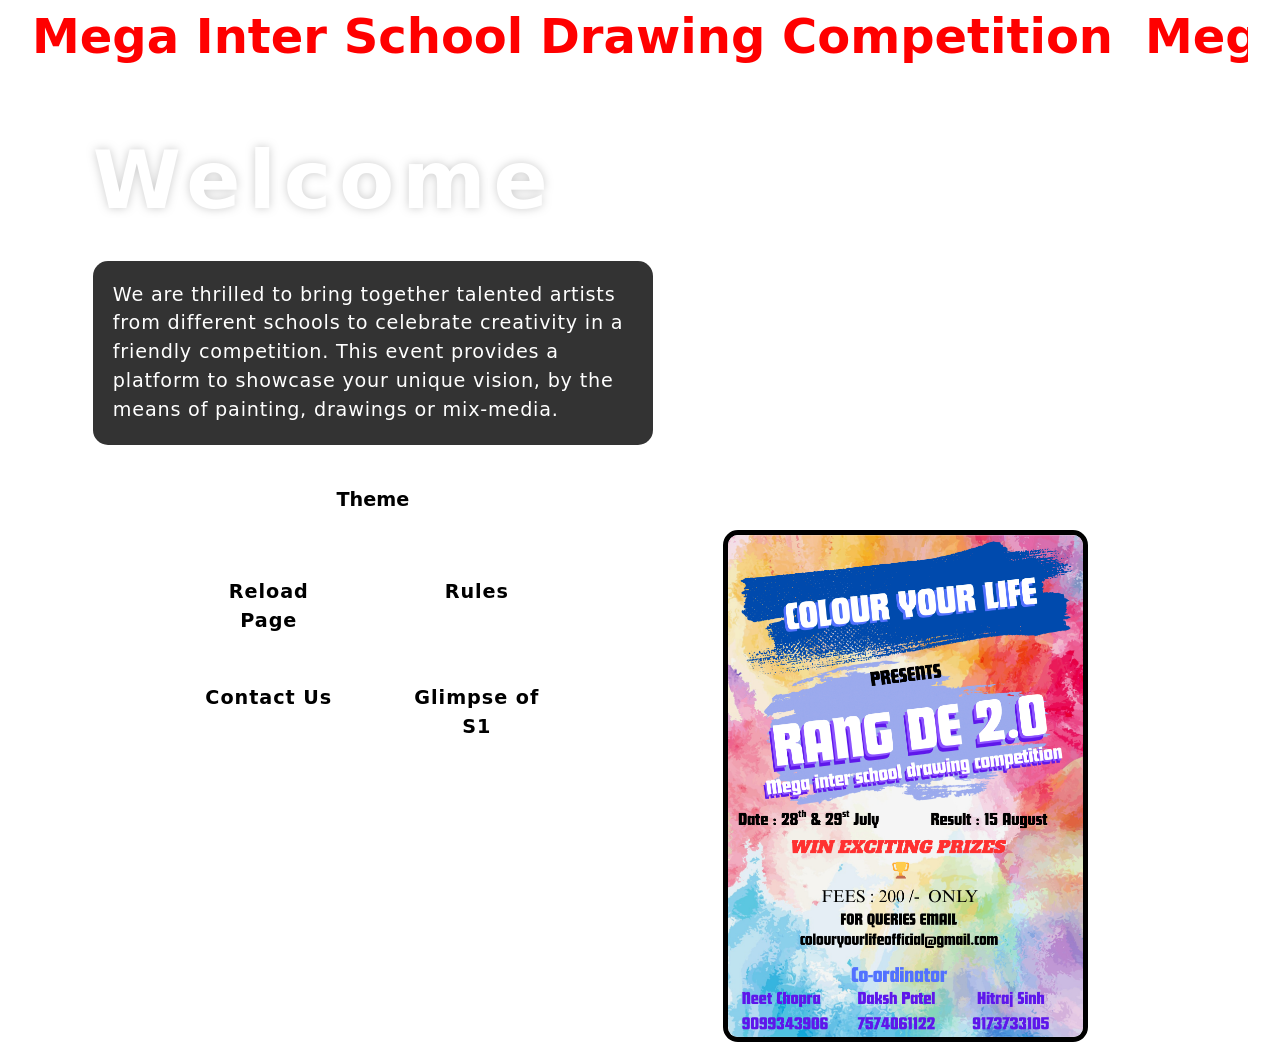
==== index.html @ 24a11db6 "Update index.html" ====
<!DOCTYPE html>
<html lang="en">

<head>
    <meta charset="UTF-8">
    <meta name="viewport" content="width=device-width, initial-scale=1.0">
    <link rel="stylesheet" href="styles.css">
    <link rel="stylesheet" href="https://unpkg.com/aos@next/dist/aos.css" />
    <link rel="icon" type="image/svg" href="Assets/fev.svg">
    <title>Rang De 2.0</title>
</head>

<body>

    <video autoplay muted id="bg-video">
    <source src="Assets/vid_2.mp4" type="video/mp4">
    Your browser does not support HTML5 video.
    </video>

    <div class="layer-blur"></div>
    <div class="container">
    <div class="scrolling-banner">
    <div class="scrolling-track">
        <div class="scrolling-text">
            <h1>Mega Inter School Drawing Competition</h1>
        </div>
        <div class="scrolling-text">
            <h1>Mega Inter School Drawing Competition</h1>
        </div>
        <div class="scrolling-text">
            <h1>Mega Inter School Drawing Competition</h1>
        </div>
    </div>
    </div>

        <main>
            <div class="content">
                <h1 data-aos="fade-zoom-in"
                data-aos-easing="ease-in-back"
                data-aos-delay="300"
                data-aos-offset="0" data-aos-duration="1500">Welcome</h1>
                <p data-aos="fade-zoom-in"
                data-aos-easing="ease-in-back"
                data-aos-delay="300"
                data-aos-offset="0" data-aos-duration="1500" class="description">
                    We are thrilled to bring together talented artists from different schools to celebrate creativity 
                    in a friendly competition. This event provides a platform to showcase your unique vision, 
                    by the means of painting, drawings or mix-media.
                </p>

                <div data-aos="fade-zoom-in"
                data-aos-easing="ease-in-back"
                data-aos-delay="300"
                data-aos-offset="0" data-aos-duration="2000" class="btn-container">

                    <a href="#" class="top-btn">Theme</a>

                    <div class="button-grid">
                        <a href="index.html" class="btn-contact">Reload Page</a>
                        <a href="#" class="btn-contact">Rules</a>
                        <a href="mailto:name@email.com" class="btn-contact">Contact Us</a>
                        <a href="glimpse.html" class="btn-contact">Glimpse of S1</a>
                    </div>
                </div>
            </div>
        </main>
            <!-- Poster Image Section -->
        <div data-aos="fade-zoom-in"
                data-aos-easing="ease-in-back"
                data-aos-delay="300"
                data-aos-offset="0" data-aos-duration="1500" class="poster-container">
            <img src="Assets/poster.png" alt="Event Poster" class="poster-image">
        </div>
    </div>

    <script src="https://unpkg.com/aos@next/dist/aos.js"></script>
    <script>
        AOS.init();
    </script>
    <script>
        // Video pause for last frame
        const video = document.getElementById('bg-video');

        video.addEventListener('loadedmetadata', () => {
            video.play();
        });

        video.addEventListener('ended', () => {
            video.pause();
            video.currentTime = video.duration;
        });
    </script>

</body>
</html>
<!-- d*p. <3 -->
---- styles.css ----
/*Main Body*/
* {
    margin: 0;
    padding: 0;
    box-sizing: border-box;
}

body {
    font-family: system-ui, -apple-system, BlinkMacSystemFont, 'Segoe UI', Roboto, Oxygen, Ubuntu, Cantarell, 'Open Sans', 'Helvetica Neue', sans-serif;
    color: black;
    min-height: 100vh;
    line-height: 1.5;
}

#bg-video {
  position: fixed;
  top: 0;
  left: 0;
  min-width: 100%;
  min-height: 100%;
  object-fit: cover;
  z-index: -1;
}

/* Top Container */
.container {
    width: 100%;
    margin: 0 auto;
    padding: 0 2rem;
    position: relative;
}

header {
    display: flex;
    justify-content: space-between;
    align-items: center;
    padding: 1rem 5rem;
}

header h1 {
    margin: 0;
    font-size: 3.5rem;
    font-weight: 3000;
}

/* Main Body */
main {
    display: flex;
    flex-direction: column;
    justify-content: center;
    min-height: calc(90vh - 6rem);
}

.content {
    margin-top: 0rem;
    max-width: 40rem;
    margin-left: 5%;
    margin-right: auto;
    z-index: 999;
    text-align: left;
}

.content h1 {
    font-size: 5rem;
    color: white;
    font-weight: 1500;
    letter-spacing: 0.1em;
    margin: 2rem 0;
    line-height: 1.2;
    text-shadow: 0 0 10px rgba(128, 128, 128, 0.4);
}

.description {
    display: inline-block;
    background-color: rgba(0, 0, 0, 0.8);
    padding: 20px;
    border-radius: 15px;

    font-size: 1.2rem;
    letter-spacing: 0.05rem;
    max-width: 35rem;
    color: white;
}
.btn-container {
      width: 400px;
      margin: 0 auto;
      padding-top: 25px;
}

.top-btn {
    display: block;
    text-align: center;
    padding: 1rem 1.5rem;
    font-size: 1.2rem;
    font-weight: 750;
    color: black;
    background-color: white;
    text-decoration: none;
    border-radius: 15px;
    margin-bottom: 10px;
    transition: background-color 0.2s ease;
}
.top-btn:hover {
    background-color: lightgray;
}
.button-grid {
    display: grid;
    grid-template-columns: repeat(2, 1fr);
    grid-gap: 10px;
    width: 400px;
    margin: auto;

    gap: 1rem;
    margin-top: 2rem;
    justify-content: flex-end;
    margin-right: 35%;
}

.btn-contact {
    text-align: center;
    text-decoration: none;
    background-color: white;
    color: black;
    padding: 1rem 1.5rem;
    border-radius: 15px;
    font-size: 1.2rem;
    font-weight: 600;
    letter-spacing: 0.05em;
    transition: background-color 0.2s ease;
}

.btn-contact:hover {
    background-color: lightgray;
}

/* 3D Poster */
.poster-image {
    position: fixed;
    top: 50%;
    right: 0;
    width: 30%;
    height: auto;
    object-fit: contain;
    transform: translateY(-50%);
    border-radius: 15px;
    border: 5px solid black;
    right: 10rem;
}


.scrolling-banner {
  width: 100%;
  overflow: hidden;
  box-sizing: border-box;
  position: relative;
}

.scrolling-track {
  display: flex;
  width: max-content;
  animation: scroll-right-loop 20s linear infinite;
}

.scrolling-text {
  white-space: nowrap;
  font-size: 24px;
  color: red;
  text-shadow: 
    -2.5px -2.5px 0 white,  
     2.5px -2.5px 0 white,
    -2.5px  2.5px 0 white,
     2.5px  2.5px 0 white;
  font-weight: bold;
  padding-right: 2rem;
}

@keyframes scroll-right-loop {
  0% {
    transform: translateX(-50%);
  }
  100% {
    transform: translateX(0%);
  }
}
/* d*p. <3 */
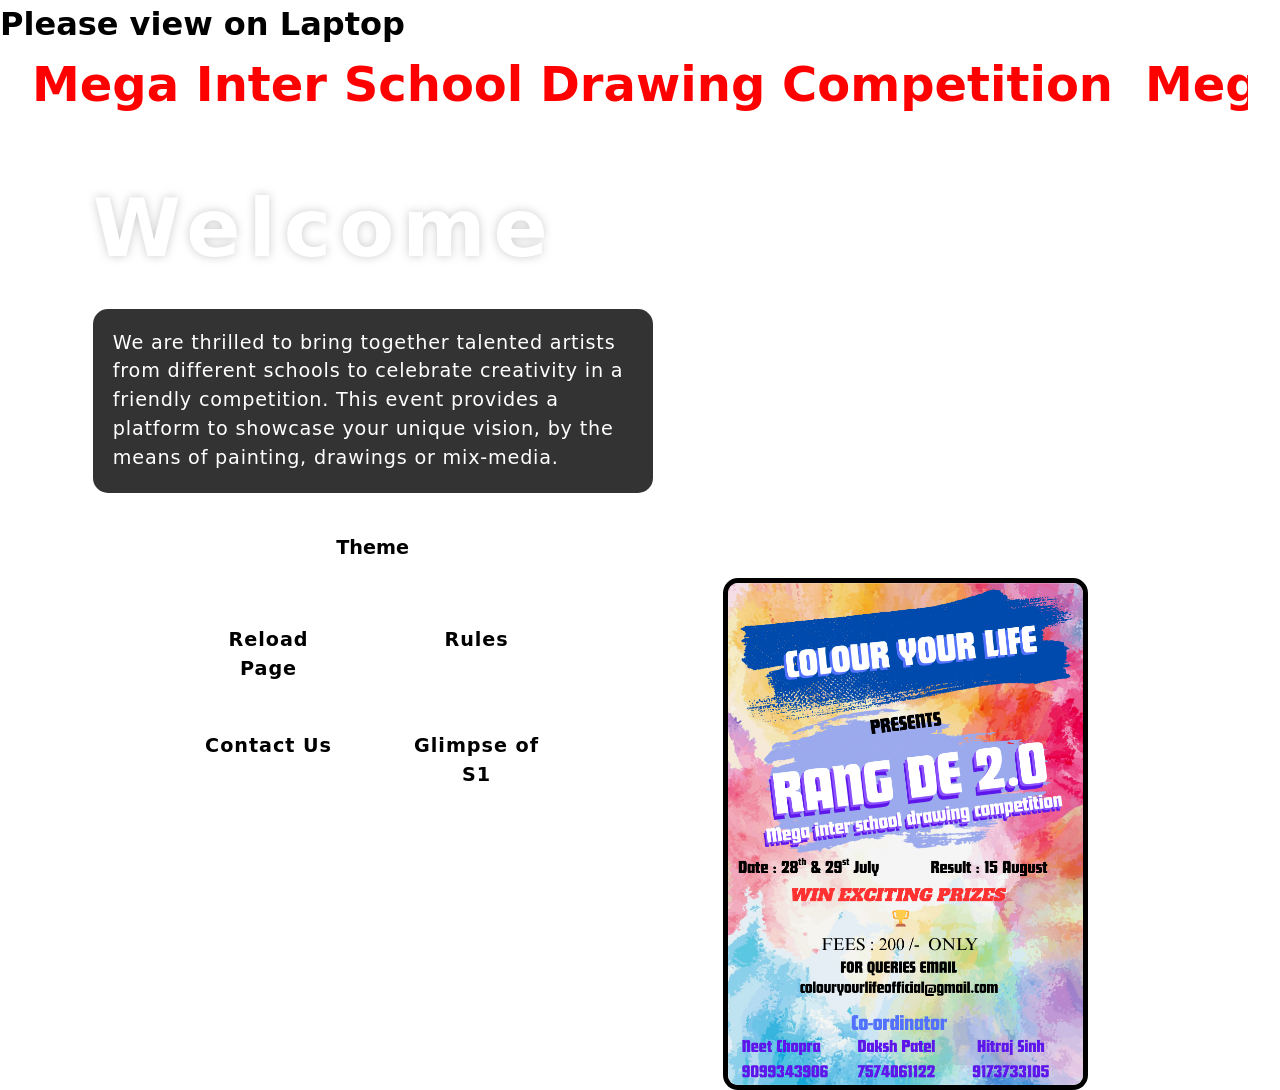
==== commit e32c6eb5: "Update index.html" ====
--- a/index.html
+++ b/index.html
@@ -11,6 +11,9 @@
 </head>
 
 <body>
+    <div class="mobile-message">
+        <h1>Please view on Laptop</h1>
+    </div>
 
     <video autoplay muted id="bg-video">
     <source src="Assets/vid_2.mp4" type="video/mp4">
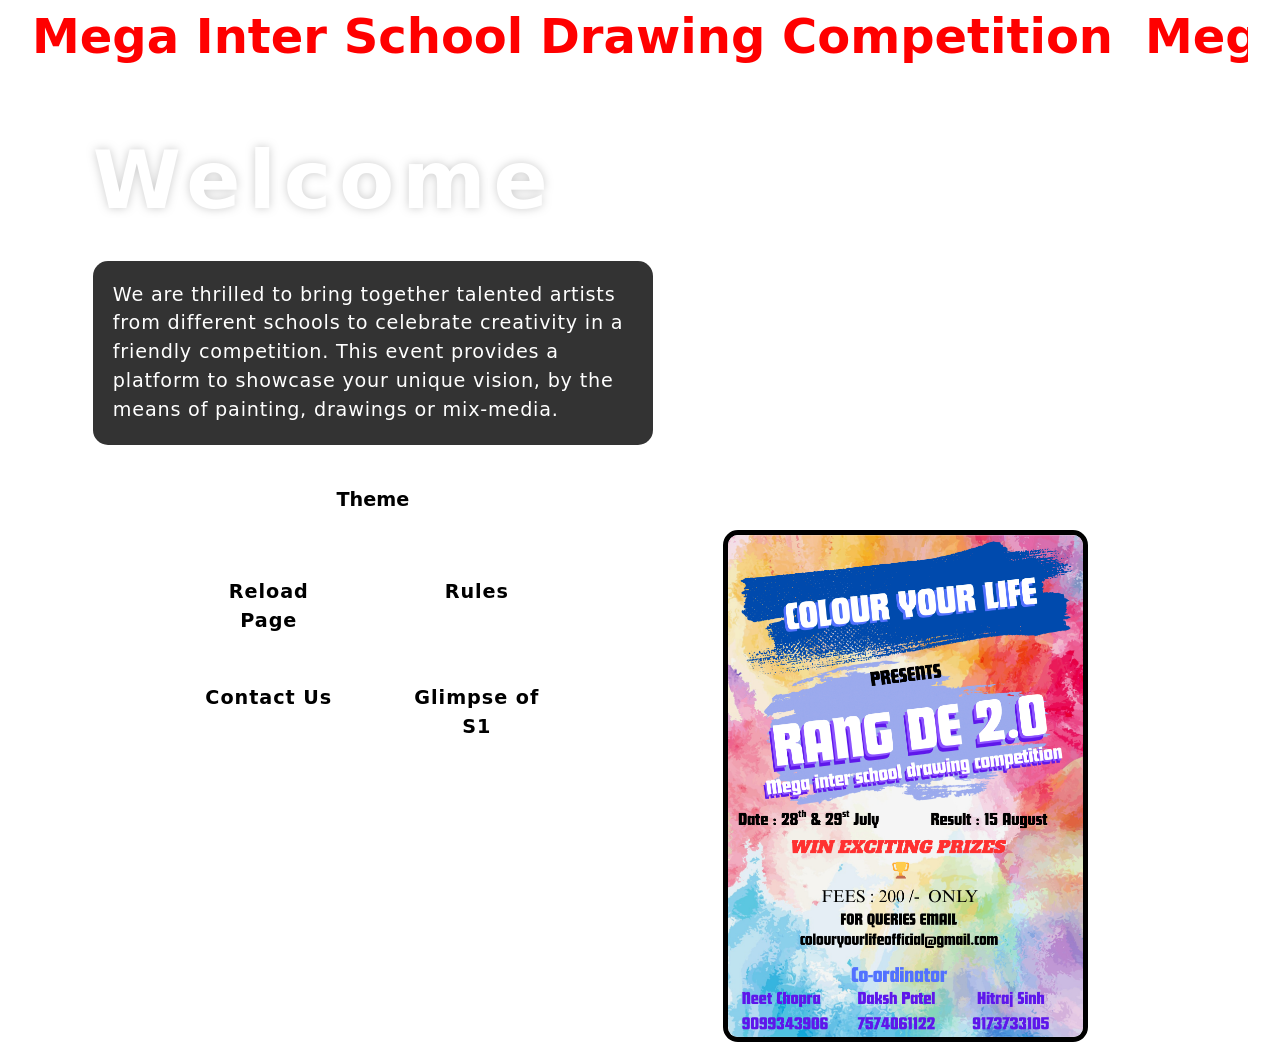
==== commit 42cd4b4b: "Update index.html" ====
--- a/index.html
+++ b/index.html
@@ -12,7 +12,7 @@
 
 <body>
     <div class="mobile-message">
-        <h1>Please view on Laptop</h1>
+        Please view on laptop
     </div>
 
     <video autoplay muted id="bg-video">
--- a/styles.css
+++ b/styles.css
@@ -1,4 +1,4 @@
-/*Main Body*/
+/* Main Body */
 * {
     margin: 0;
     padding: 0;
@@ -81,10 +81,11 @@
     max-width: 35rem;
     color: white;
 }
+
 .btn-container {
-      width: 400px;
-      margin: 0 auto;
-      padding-top: 25px;
+    width: 400px;
+    margin: 0 auto;
+    padding-top: 25px;
 }
 
 .top-btn {
@@ -100,9 +101,11 @@
     margin-bottom: 10px;
     transition: background-color 0.2s ease;
 }
+
 .top-btn:hover {
     background-color: lightgray;
 }
+
 .button-grid {
     display: grid;
     grid-template-columns: repeat(2, 1fr);
@@ -147,7 +150,7 @@
     right: 10rem;
 }
 
-
+/* Scrolling Banner */
 .scrolling-banner {
   width: 100%;
   overflow: hidden;
@@ -182,4 +185,28 @@
     transform: translateX(0%);
   }
 }
+
+.mobile-message {
+    display: none;
+}
+
+@media (max-width: 800px) {
+    body > *:not(.mobile-message) {
+        display: none;
+    }
+
+    .mobile-message {
+        display: block;
+        text-align: center;
+        font-size: 2rem;
+        color: white;
+        background-color: rgba(0, 0, 0, 0.7);
+        padding: 2rem;
+        position: absolute;
+        top: 50%;
+        left: 50%;
+        transform: translate(-50%, -50%);
+        border-radius: 15px;
+    }
+}
 /* d*p. <3 */
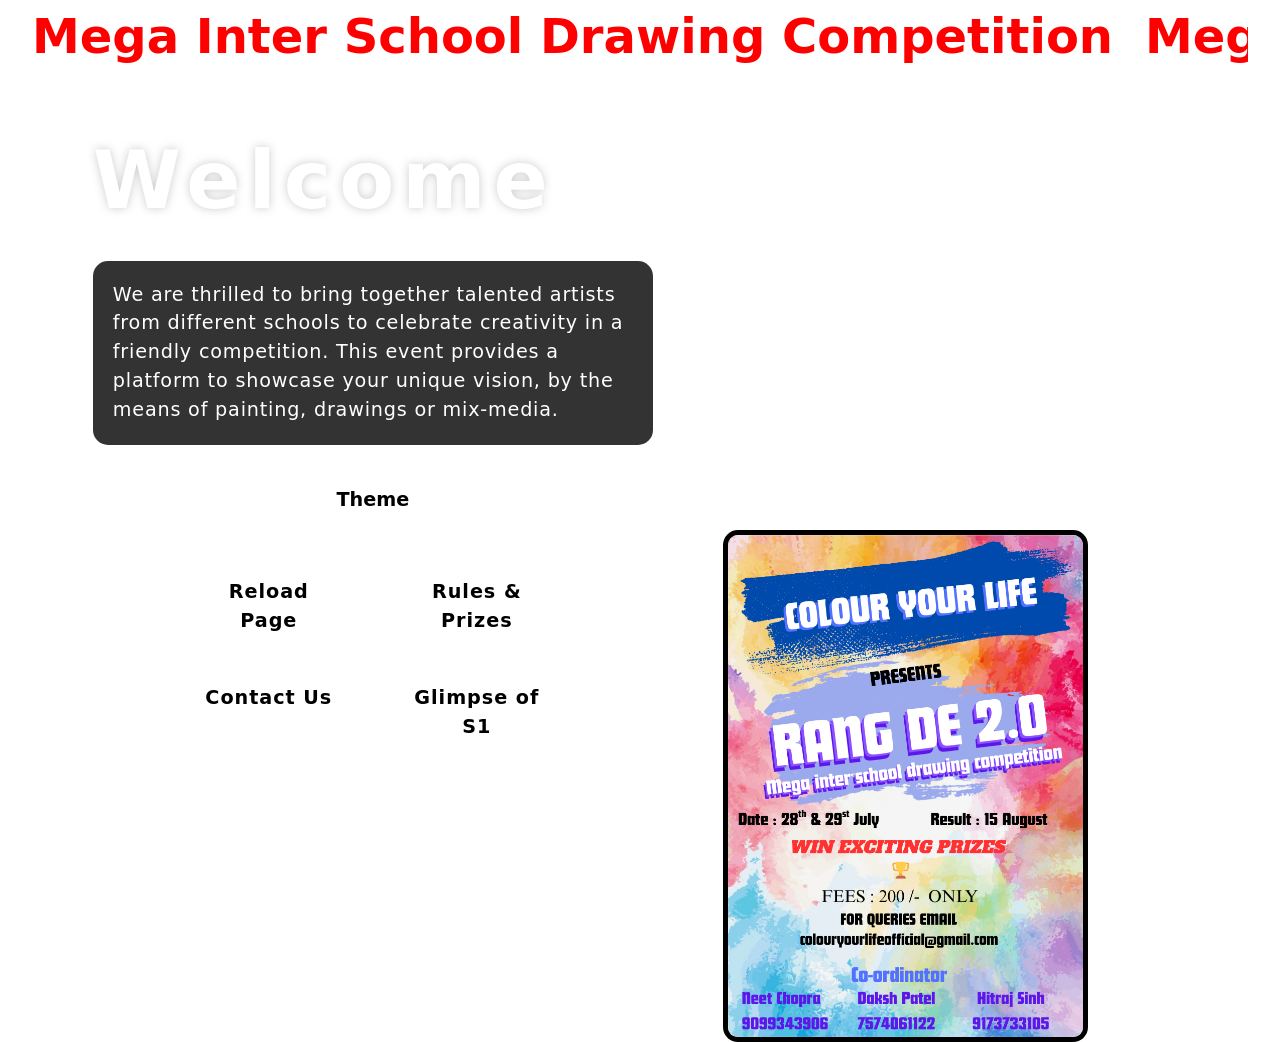
==== commit 28ae7f53: "Update index.html" ====
--- a/index.html
+++ b/index.html
@@ -60,7 +60,7 @@
 
                     <div class="button-grid">
                         <a href="index.html" class="btn-contact">Reload Page</a>
-                        <a href="#" class="btn-contact">Rules</a>
+                        <a href="rules.html" class="btn-contact">Rules & Prizes</a>
                         <a href="mailto:name@email.com" class="btn-contact">Contact Us</a>
                         <a href="glimpse.html" class="btn-contact">Glimpse of S1</a>
                     </div>
--- a/styles.css
+++ b/styles.css
@@ -179,18 +179,14 @@
 
 @keyframes scroll-right-loop {
   0% {
-    transform: translateX(-50%);
+    transform: translateX(50%);
   }
   100% {
-    transform: translateX(0%);
+    transform: translateX(-100%);
   }
 }
 
-.mobile-message {
-    display: none;
-}
-
-@media (max-width: 800px) {
+@media (max-width: 700px) {
     body > *:not(.mobile-message) {
         display: none;
     }
@@ -209,4 +205,10 @@
         border-radius: 15px;
     }
 }
+
+@media (min-width: 700px) {
+    .mobile-message {
+        display: none;
+    }
+}
 /* d*p. <3 */
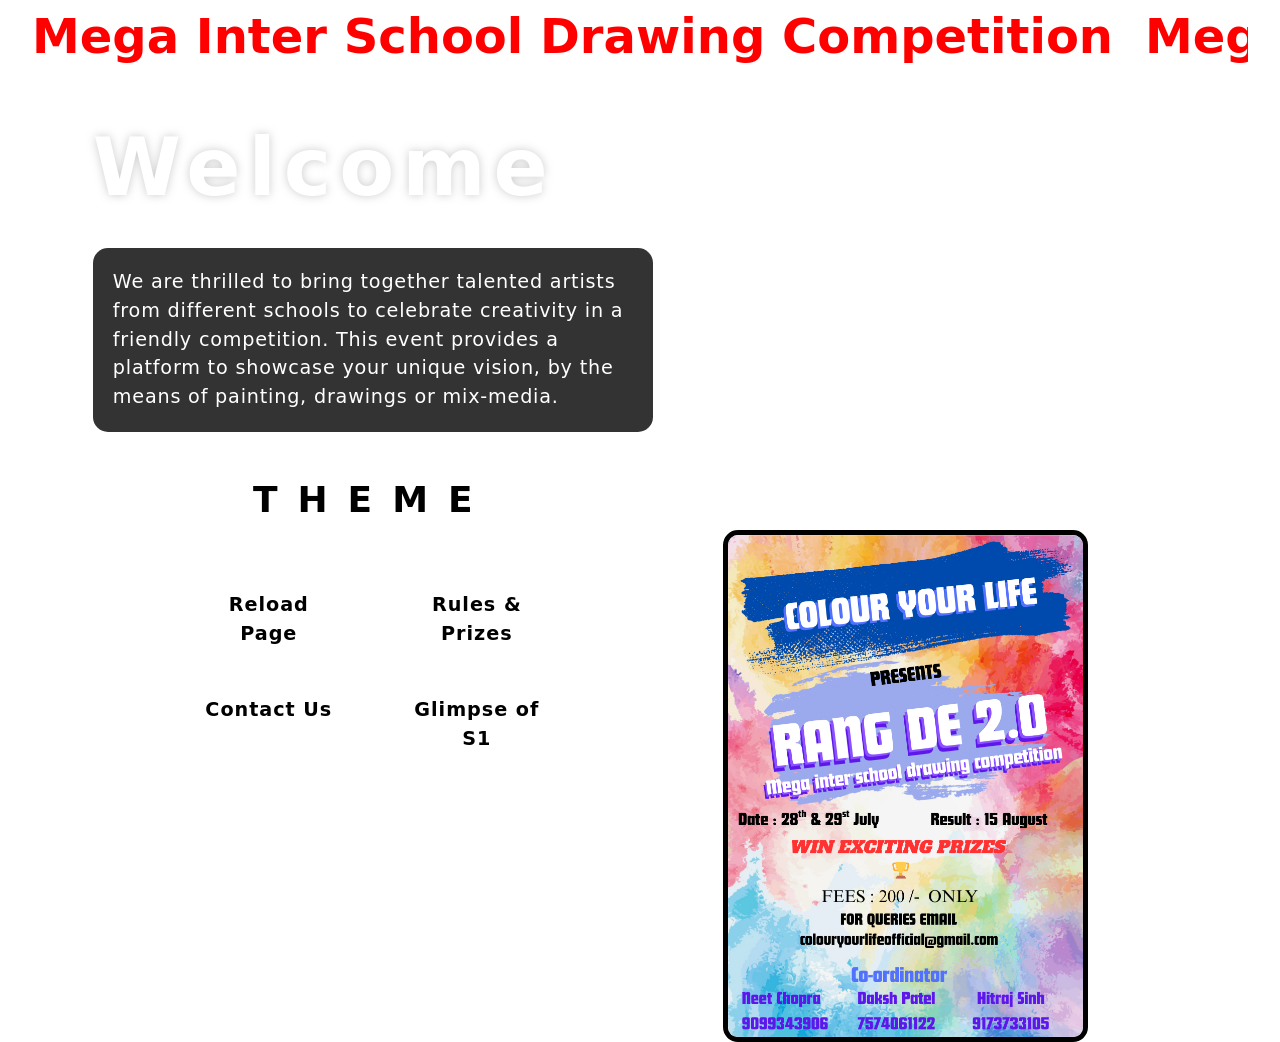
==== commit 2deeb5a1: "Update index.html" ====
--- a/index.html
+++ b/index.html
@@ -56,12 +56,12 @@
                 data-aos-delay="300"
                 data-aos-offset="0" data-aos-duration="2000" class="btn-container">
 
-                    <a href="#" class="top-btn">Theme</a>
+                    <a href="theme.html" class="top-btn">THEME</a>
 
                     <div class="button-grid">
                         <a href="index.html" class="btn-contact">Reload Page</a>
                         <a href="rules.html" class="btn-contact">Rules & Prizes</a>
-                        <a href="mailto:name@email.com" class="btn-contact">Contact Us</a>
+                        <a href="mailto:colouryourlifeofficial@gmail.com" class="btn-contact">Contact Us</a>
                         <a href="glimpse.html" class="btn-contact">Glimpse of S1</a>
                     </div>
                 </div>
--- a/styles.css
+++ b/styles.css
@@ -91,8 +91,9 @@
 .top-btn {
     display: block;
     text-align: center;
-    padding: 1rem 1.5rem;
-    font-size: 1.2rem;
+    padding: 1rem 1rem;
+    font-size: 2.25rem;
+    letter-spacing: 20px;
     font-weight: 750;
     color: black;
     background-color: white;
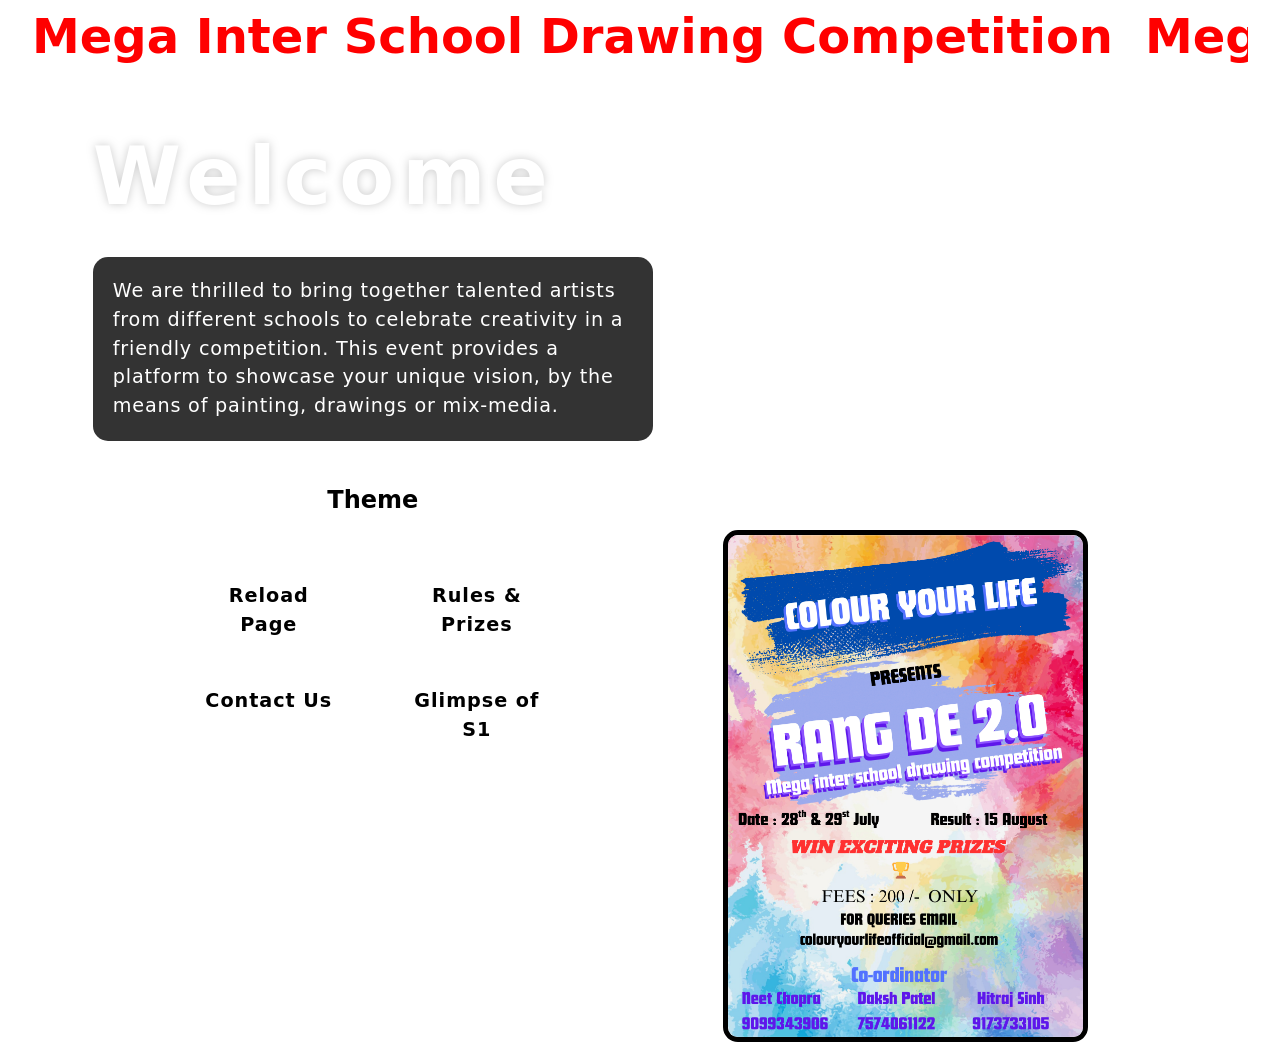
==== commit c7ba28d7: "Update index.html" ====
--- a/index.html
+++ b/index.html
@@ -56,7 +56,7 @@
                 data-aos-delay="300"
                 data-aos-offset="0" data-aos-duration="2000" class="btn-container">
 
-                    <a href="theme.html" class="top-btn">THEME</a>
+                    <a href="theme.html" class="top-btn">Theme</a>
 
                     <div class="button-grid">
                         <a href="index.html" class="btn-contact">Reload Page</a>
--- a/styles.css
+++ b/styles.css
@@ -91,9 +91,8 @@
 .top-btn {
     display: block;
     text-align: center;
-    padding: 1rem 1rem;
-    font-size: 2.25rem;
-    letter-spacing: 20px;
+    padding: 1rem 1.5rem;
+    font-size: 1.5rem;
     font-weight: 750;
     color: black;
     background-color: white;
